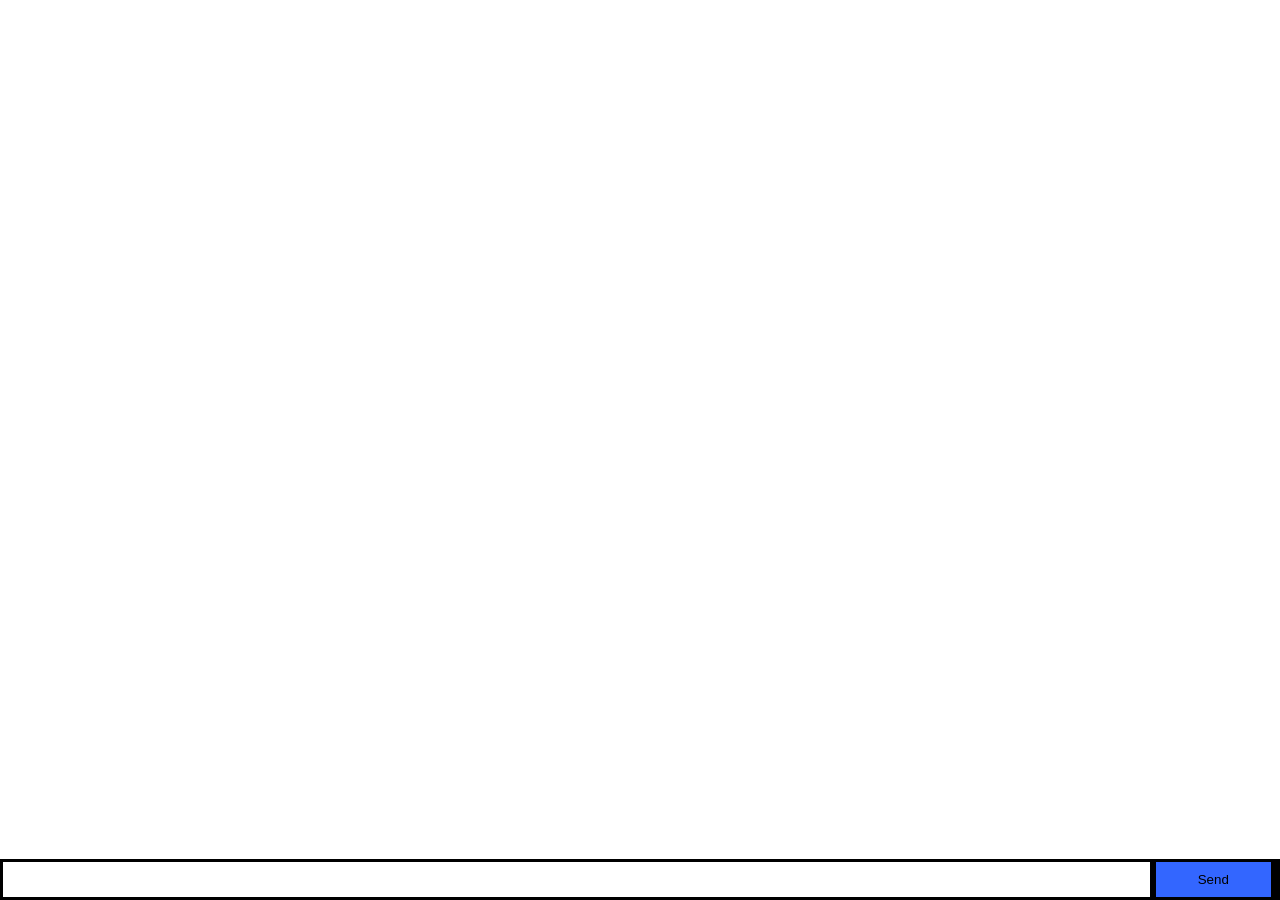
==== index.html @ cc7c1644 "Chat - Working, need cleaning" ====
<!doctype html>
<html>
  <head>
    <title>FSE ChatRoom</title>
    <link rel="stylesheet" href="style.css">
    <style>
      * { margin: 0; padding: 0; box-sizing: border-box; }
      body { font: 13px Courier, Courier; }
      form { background: #000; padding: 3px; position: fixed; bottom: 0; width: 100%; }
      form input { border: 0; padding: 10px; width: 90%; margin-right: .5%; }
      form button { width: 9%; background: rgb(51, 102, 255); border: none; padding: 10px; }
      #messages { list-style-type: none; margin: 0; padding: 0; }
      #messages li { padding: 5px 10px; }
      #messages li:nth-child(odd) { background: #eee; }
    </style>
  </head>
  <body>
    <ul id="messages"></ul>

    <!-- <ul class="pages">
      <li class="chat page">
        <div class="chatArea">
          <ul class="messages"></ul>
        </div>
        <input class="inputMessage" placeholder="Type here..."/>
      </li>
      <li class="login page">
        <div class="form">
          <h3 class="title">What's your nickname?</h3>
          <input class="usernameInput" type="text" maxlength="14" />
        </div>
      </li>
    </ul> -->

    <form action="">
      <input id="m" autocomplete="off" /><button>Send</button>
    </form>
    <script src="https://cdn.socket.io/socket.io-1.2.0.js"></script>
    <script src="http://code.jquery.com/jquery-1.11.1.js"></script>
    <!-- // <script src="/chat.js"></script> -->
    <script>

      var socket = io();

      ('form').submit(function(){
        socket.emit('chat message', $('#m').val());
        $('#m').val('');
        return false;
      });

      socket.on('chat message', function(msg){
        $('#messages').append($('<li>').text(msg));
        });

    </script>
  </body>
</html>
---- style.css ----
.chat.page  .* { margin: 0; padding: 0; box-sizing: border-box; }
.chat.page  .body { font: 13px Courier, Courier; }
.chat.page  .form { background: #000; padding: 3px; position: fixed; bottom: 0; width: 100%; }
.chat.page  .form input { border: 0; padding: 10px; width: 90%; margin-right: .5%; }
.chat.page  .form button { width: 9%; background: rgb(51, 102, 255); border: none; padding: 10px; }
  #messages { list-style-type: none; margin: 0; padding: 0; }
  #messages li { padding: 5px 10px; }
  #messages li:nth-child(odd) { background: #eee; }
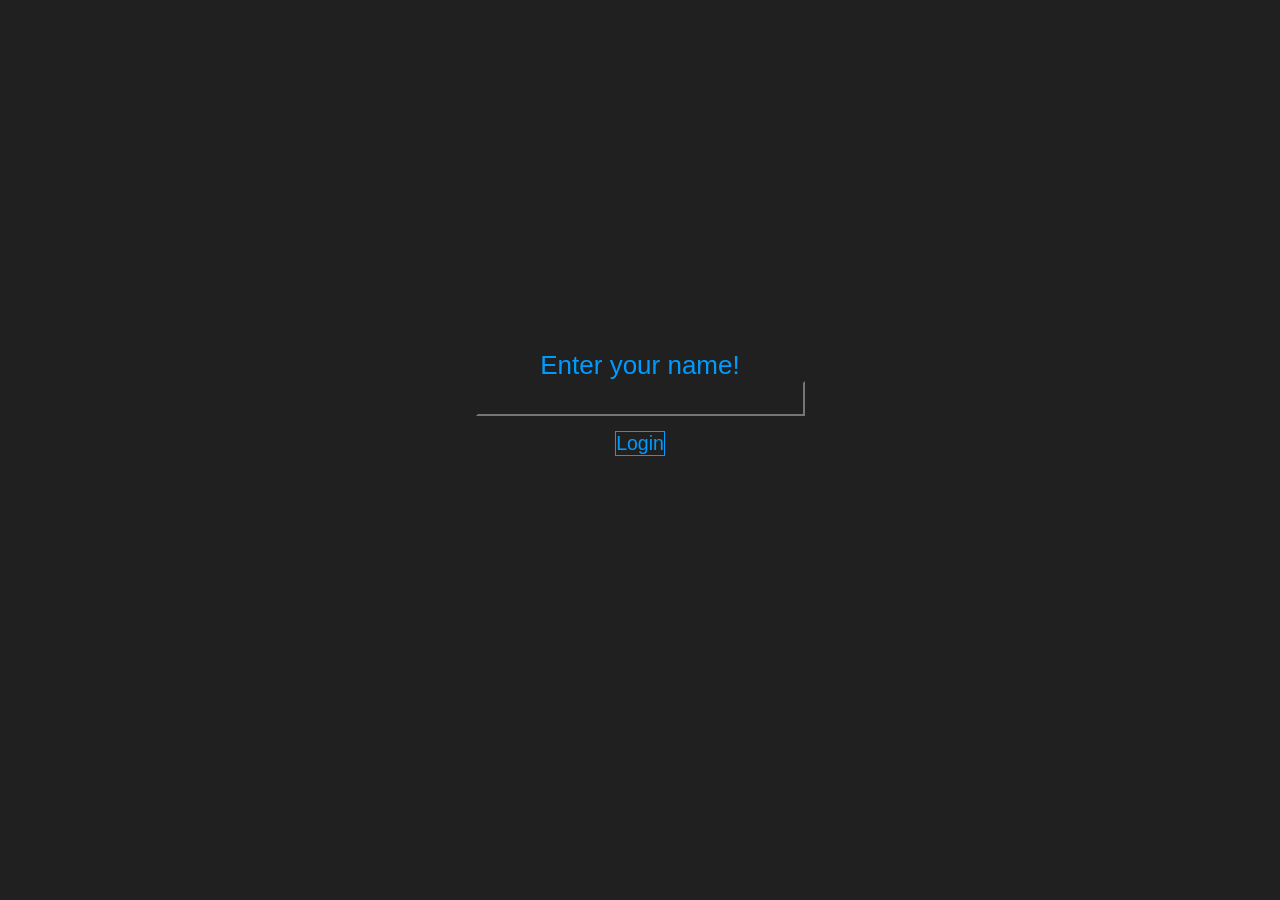
==== commit 0ebd77f4: "FSE ChatRoom" ====
--- a/index.html
+++ b/index.html
@@ -1,57 +1,157 @@
 <!doctype html>
 <html>
-  <head>
-    <title>FSE ChatRoom</title>
-    <link rel="stylesheet" href="style.css">
-    <style>
-      * { margin: 0; padding: 0; box-sizing: border-box; }
-      body { font: 13px Courier, Courier; }
-      form { background: #000; padding: 3px; position: fixed; bottom: 0; width: 100%; }
-      form input { border: 0; padding: 10px; width: 90%; margin-right: .5%; }
-      form button { width: 9%; background: rgb(51, 102, 255); border: none; padding: 10px; }
-      #messages { list-style-type: none; margin: 0; padding: 0; }
-      #messages li { padding: 5px 10px; }
-      #messages li:nth-child(odd) { background: #eee; }
-    </style>
-  </head>
-  <body>
-    <ul id="messages"></ul>
+<head>
+  <title>SFE ChatRoom</title>
+  <style>
 
-    <!-- <ul class="pages">
-      <li class="chat page">
-        <div class="chatArea">
-          <ul class="messages"></ul>
-        </div>
-        <input class="inputMessage" placeholder="Type here..."/>
-      </li>
-      <li class="login page">
-        <div class="form">
-          <h3 class="title">What's your nickname?</h3>
-          <input class="usernameInput" type="text" maxlength="14" />
-        </div>
-      </li>
-    </ul> -->
+  * { margin: 0; padding: 0; box-sizing: border-box; background: rgb(32,32,32);}
+  body { font: 13px Helvetica, Arial; }
+  form { background: rgb(32,32,32); padding: 3px; position: fixed; bottom: 25px; width: 100%; }
+  form input { border: 0; padding: 10px; width: 90%; margin-right: .5%; }
+  form button { width: 9%; background: rgb(130, 224, 255); border: none; padding: 10px; }
 
-    <form action="">
-      <input id="m" autocomplete="off" /><button>Send</button>
+  .messages {
+    list-style-type: none;
+    margin: 0;
+    padding: 0;
+    background: rgb(32,32,32);
+    color: #000;
+  }
+  .messages li {
+    padding: 5px 10px;
+    color: rgb(0,155,77);
+    }
+
+  #Chat .Logout{
+    text-align: center;
+    color: lightblue;
+    position: fixed;
+    bottom:0px;
+    background: solid rgb(130, 224, 255)
+  }
+
+  #Chat{
+    color: rgb(32,32,32);
+  }
+
+  #Chat .ChatArea #m{
+    color: rgb(32,32,32);
+    background: rgb(255,255,255);
+    fontsize: 300%
+  }
+
+    #LogIn {
+      background: white;
+      color: darkblue
+    }
+
+    #LogIn .form {
+      height: 100px;
+      margin-top: -100px;
+      position: absolute;
+
+      text-align: center;
+      top: 50%;
+      width: 100%;
+    }
+
+    #LogIn #frm_ULogin {
+      background-color: solid;
+      border: none;
+      border-bottom: 2px solid #aaa;
+      outline: none;
+      padding-bottom: 15px;
+      text-align: center;
+      width: 400px;
+    }
+
+    #LogIn .title {
+      font-size: 200%;
+    }
+
+    #LogIn #usernameInput {
+      font-size: 200%;
+      letter-spacing: 3px;
+      color: rgb(0,155,255);
+      font-weight: 100;
+    }
+
+    #LogIn .title{
+      color: rgb(0,155,255);
+      font-weight: 100;
+    }
+
+    #LogIn #LoginBut{
+      color: rgb(0,155,255);
+      border: 1px solid rgb(0,155,255);
+      font-size: 150%;
+    }
+
+  </style>
+</head>
+<body>
+
+  <div id="LogIn">
+    <div class="form">
+      <h3 class="title">Enter your name!</h3>
+        <input type="text" id="usernameInput" maxlength="14" />
+        <br><br>
+        <input type="button" id="LoginBut" value="Login" onclick="return LoginUser();" />
+    </div>
+  </div>
+  <div id="Chat" style="display:none">
+    <ul class="messages"></ul>
+    <form class="ChatArea" action="">
+      <input id="m" autocomplete="off" placeholder="Type here..."/><button>Send</button>
     </form>
-    <script src="https://cdn.socket.io/socket.io-1.2.0.js"></script>
-    <script src="http://code.jquery.com/jquery-1.11.1.js"></script>
-    <!-- // <script src="/chat.js"></script> -->
-    <script>
+    <a href="#" class="Logout" onclick="return Logout();"><H2>Logout</H2></a>
+  </div>
 
-      var socket = io();
+  <script src="https://cdn.socket.io/socket.io-1.2.0.js"></script>
+  <script src="http://code.jquery.com/jquery-1.11.1.js"></script>
+  <script>
 
-      ('form').submit(function(){
-        socket.emit('chat message', $('#m').val());
-        $('#m').val('');
-        return false;
-      });
+  var username = "camo";
+  var socket = io();
+  var date;
 
-      socket.on('chat message', function(msg){
-        $('#messages').append($('<li>').text(msg));
-        });
+  function show(shown, hidden) {
+    document.getElementById(shown).style.display='block';
+    document.getElementById(hidden).style.display='none';
+    return false;
+  }
 
-    </script>
-  </body>
-</html>
+  function Logout(){
+    show('LogIn','Chat');
+    // socket.emit('disconnect');
+    $('#usernameInput').val('');
+    return false;
+  }
+
+  function LoginUser() {
+
+    username = document.getElementById('usernameInput').value;
+
+    if (username) {
+      // socket.emit('add user', username);
+      show('Chat','LogIn');
+      $('#usernameInput').val('');
+    } else {
+        alert ('Please enter your name');
+    }
+    return false;
+  }
+
+  $('form').submit(function(){
+    date = new Date;
+    socket.emit('chat message', '('+date.getHours()+':'+date.getMinutes()+') '+username+' - '+$('#m').val() );
+    $('#m').val('');
+    return false;
+  });
+
+  socket.on('chat message', function(msg){
+    $('.messages').append($('<li>').text(msg));
+  });
+
+  </script>
+</body>
